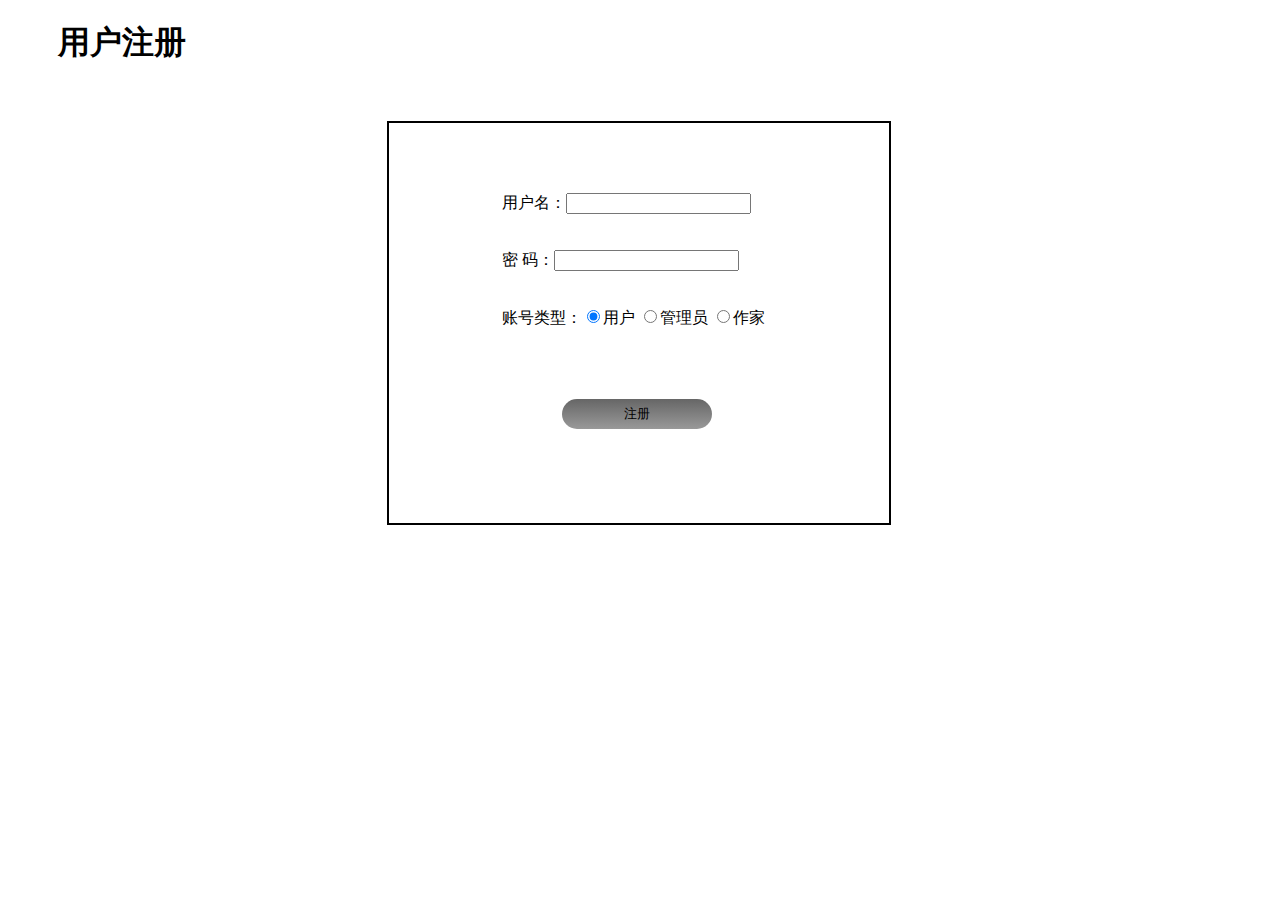
==== novel2/register/registerIndex.html @ b7f6d25a "Add files via upload" ====
<!DOCTYPE html>
<html lang="en">
<head>
    <meta charset="UTF-8">
    <title>注册</title>
    <link rel="stylesheet" href="recss.css">
    <script src="../jquery-3.4.1.js"></script>
    <script src="../js.js"></script>
</head>
<body>
<div class="box1">
    <h1>用户注册</h1>
</div>
     <div class="box2">
         <div class="box3">
         <form action="http://localhost/user/register" method="post">
             用户名：<input type="text" name="user" class="user">
             <br><br><br>
             密  码：<input type="password" name="re_password" class="re_password">
             <br><br><br>
             账号类型：<lable><input type="radio"value="1"  name="n" checked="checked">用户
             <input type="radio"value="2"  name="n">管理员
             <input type="radio"value="3"  name="n">作家</lable>
             <input type="submit" value="注册" class="btn" name="register">
         </form>
         </div>
     </div>
</body>
</html>
---- novel2/register/recss.css ----
.box1{
    height: 80px;
    width: 30%;
    padding-left: 50px;
}
.box2{
    height: 400px;
    width: 500px;
    margin-top: 20px;
    margin-left:30%;
    border: 2px solid black;
}
.box3{
    margin: 70px auto;
    width: 55%;

}
.btn{
    margin: 70px 60px;
    color: black;
    border: none;
    border-radius: 20px;
    width: 150px;
    height: 30px;
    background: linear-gradient(#666,#999);
    outline: none;
}
.btn:hover{
    color:#666666;
}
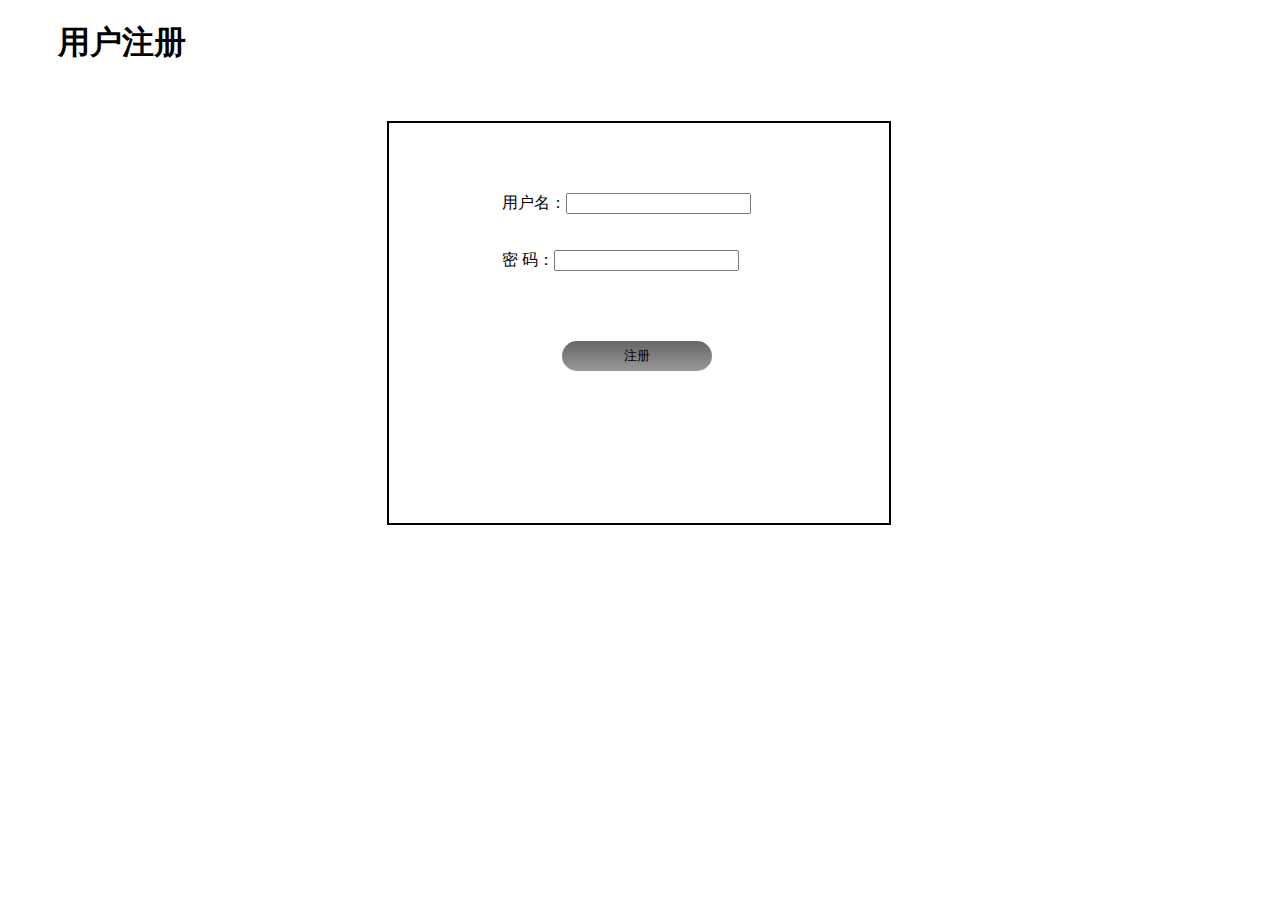
==== commit 8d4f0d79: "Update registerIndex.html" ====
--- a/novel2/register/registerIndex.html
+++ b/novel2/register/registerIndex.html
@@ -17,13 +17,9 @@
              用户名：<input type="text" name="user" class="user">
              <br><br><br>
              密  码：<input type="password" name="re_password" class="re_password">
-             <br><br><br>
-             账号类型：<lable><input type="radio"value="1"  name="n" checked="checked">用户
-             <input type="radio"value="2"  name="n">管理员
-             <input type="radio"value="3"  name="n">作家</lable>
              <input type="submit" value="注册" class="btn" name="register">
          </form>
          </div>
      </div>
 </body>
-</html>+</html>
